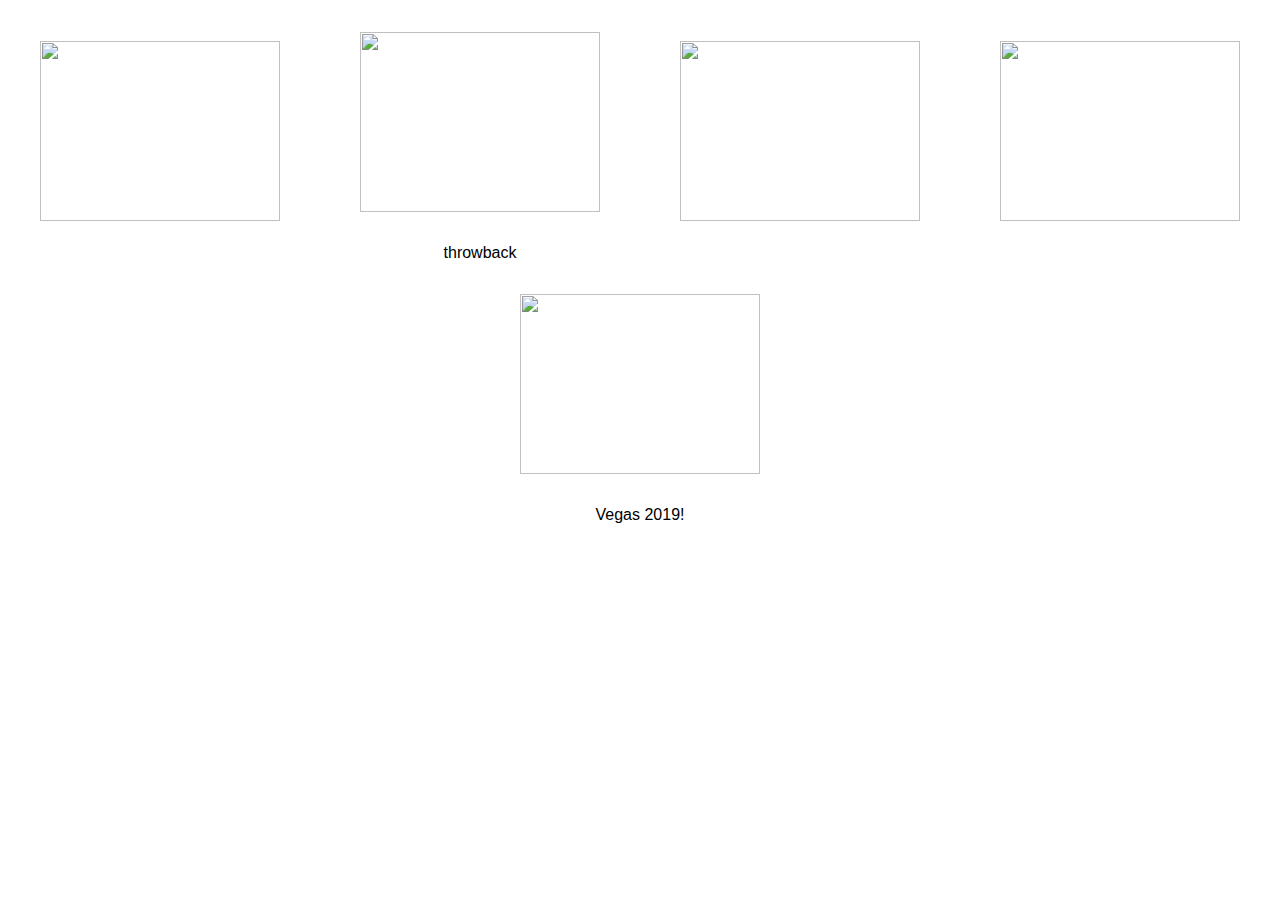
==== Pics.html @ 1e42a00f "Add files via upload" ====
<!DOCTYPE html>
<html lang="en">
<head>
  <meta charset="UTF-8">
  <meta http-equiv="X-UA-Compatible" content="IE=edge">
  <meta name="viewport" content="width=device-width, initial-scale=1.0">

  <link rel="stylesheet" href="style.css">
  <title>Wade's Photos</title>
</head>
<body>

  <div class="gallery">
    

    <img src="myspace-pics/wade2.jpg" height="180" width="240" alt="">

    <figure>
      <img src="myspace-pics/wade4.jpg" height="180" width="240" alt="">
      <figcaption>throwback</figcaption>
    </figure>

    <img src="myspace-pics/wade5.jpg" height="180" width="240" alt="">

    <img src="myspace-pics/wade6.jpg" height="180" width="240" alt="">

    <figure>
      <img src="myspace-pics/wade7.jpg" height="180" width="240" alt="">
      <figcaption>Vegas 2019!</figcaption>
    </figure>
  </div>
  
</body>
</html>
---- style.css ----
:root {
  --primary-color: rgb(89, 128, 255);
  --secondary-color: rgb(158, 181, 255);
  --link-color: rgb(4, 0, 128);

  --primary-font: 'Roboto', sans-serif;
  --secondary-font: 'STIX Two Text', serif;
}

html {
  scroll-behavior: smooth;
}

*, *::before, *::after {
  margin: 0;
  padding: 0;
  box-sizing: border-box;
}

a {
  color: var(--link-color);
}

.wrapper {
  width: 100%;
  display: flex;
  
  position: relative;
  margin: 0 auto;
  z-index: 1;
}

.wrapper::after {
  content: '';
  position: absolute;
  top: 0;
  left: 0;
  height: 100%;
  width: 100%;
  background: url(myspace-pics/bg2.jpg) fixed;
  z-index: -1;
}

.left-wrapper, .right-wrapper{
  width: 40%;
  margin: 0 auto;
  padding: 1.5rem;
  background-color: #fff;
}

.left-wrapper{
  margin-left: 11%;
}
.right-wrapper{
  margin-right: 10%;
}


.intro, .contact {
  font-family: var(--primary-font);
}

.intro {
  display: flex;
  align-items: center;
  justify-content: space-around;
  margin: 3rem;
  width: 80%;
}

.left-intro,
.right-intro {
  display: flex;
  flex-direction: column;
  align-items: flex-start;
  justify-content: space-around;
}

.left-intro h1 {
  font-family: var(--primary-font);
}

.left-intro img {
  margin: 2rem 0;
}

.left-intro i {
  background-color: rgb(209, 255, 5);
  border-radius: 50%;
  font-size: 1.2rem;
}

.info {
  list-style: none;
  margin: 2.5rem 0;
}

.contact {
  width: 80%;
  margin: 3rem;
  border: 2px solid var(--primary-color);
  display: flex;
  flex-direction: column;
  align-items: center;
  justify-content: center;
}

.contact-user,
.interests-heading {
  background-color: var(--primary-color);
  width: 100%;
}

.contact-user h2,
.interests-heading h2 {
  color: #fff;
  padding-left: 1.5rem;
}

.contact ul {
  list-style: none;
  display: grid;
  grid-template-columns: repeat(2, 1fr);
  background-color: #fff;
  margin: 1rem;
}

.contact li {
  display: flex;
  align-items: flex-start;
  margin: 0 2.5rem;
}

.contact h6 {
  margin: .5rem 0 .5rem 0;
  color: var(--link-color);
  cursor: pointer;
}

.contact i {
  margin-right: .8rem;
  color: var(--primary-color);
  transform: translateY(6px);
}

.profile-song {
  display: flex;
  align-items: center;
  justify-content: space-between;
  margin: 3rem;
  width: 80%;
  background-color: rgb(13, 13, 13);
  border: 2px solid rgb(13, 13, 13);
}

.btn {
  background-color: rgb(13, 13, 13);
  padding: 1.25rem;
  margin-left: .5rem;
  border-radius: 50%;
  border: 1px solid #fff;
  cursor: pointer;
}

.btn:focus {
  outline: 0;
}

.btn i {
  font-size: 1.25rem;
  color: #fff;
}

.dash {
  display: flex;
  flex-direction: column;
  align-items: center;
  justify-content: center;
}

.dash h3,
.dash h5 {
  color: #fff;
  margin-bottom: .75rem;
}

.progress-container {
  width: 100%;
  height: 7px;
  background-color: #fff;
  border-radius: 20px;
  cursor: pointer;
}

.progress-bar {
  background-color: rgb(13, 13, 13);
  border: 1px solid #fff;
  height: 100%;
  width: 0%;
  border-radius: 20px;
  transition: width 0.1s linear;
}

img {
  height: 100%;
  display: block;
}

.interests {
  width: 80%;
  margin: 3rem;
  border: 2px solid var(--primary-color);
  font-family: var(--secondary-font);
}

.interest-lists {
  display: grid;
  grid-template-columns: 1fr 2fr;
}

.interest-title {
  background-color: var(--secondary-color);
  padding: .3rem;
  margin: .2rem;
  border-radius: 3px;
}

.interest-title h5 {
  color: var(--link-color);
}

.list {
  background-color: rgb(212, 211, 242);
  padding: .5rem;
  margin: .25rem;
  border-radius: 3px;
}


/* right column */

.banner {
  width: 80%;
  border: 3px solid rgb(13, 13, 13);
  padding: 2rem;
  margin: 3rem;
  font-family: var(--primary-font);
}

.banner h1 {
  font-size: 1.7rem;
}

.blurbs {
  width: 80%;
  margin: 3rem;
  font-family: var(--secondary-font);
}

.blurb-heading {
  background-color: rgb(247, 224, 198);
}

.blurb-heading h2 {
  color: orange;
  padding-left: 1.5rem;
}

.blurb-info h2 {
  color: orange;
  margin: 1rem 0 .5rem 0;
}

.top-eight span {
  display: flex;
  align-items: center;
  justify-content: center;
  margin-bottom: 1.5rem;
}

.top-eight p {
  font-size: 1.2rem;
  margin-left: .55rem;
}

.friends {
  display: grid;
  grid-template-columns: repeat(4, 1fr);
  grid-gap: 1rem;
}

.card {
  display: flex;
  flex-direction: column;
  align-items: center;
  justify-content: center;
}

.card h4 {
  color: var(--link-color);
}

.card img {
  margin-top: .75rem;
}

.traversy, .tiff, .sterk {
  object-fit: cover;
}

.wds {
  object-position: right center;
  object-fit: cover;
}

.dorian {
  object-position: right;
  object-fit: cover;
}

.card a {
  text-decoration: none;
}

/* pics page */
.gallery {
  display: flex;
  flex-wrap: wrap;
  align-items: center;
  justify-content: space-around;
}

.gallery img {
  margin: 2rem 2.5rem;
}

figcaption {
  text-align: center;
  font-family: var(--primary-font);
}
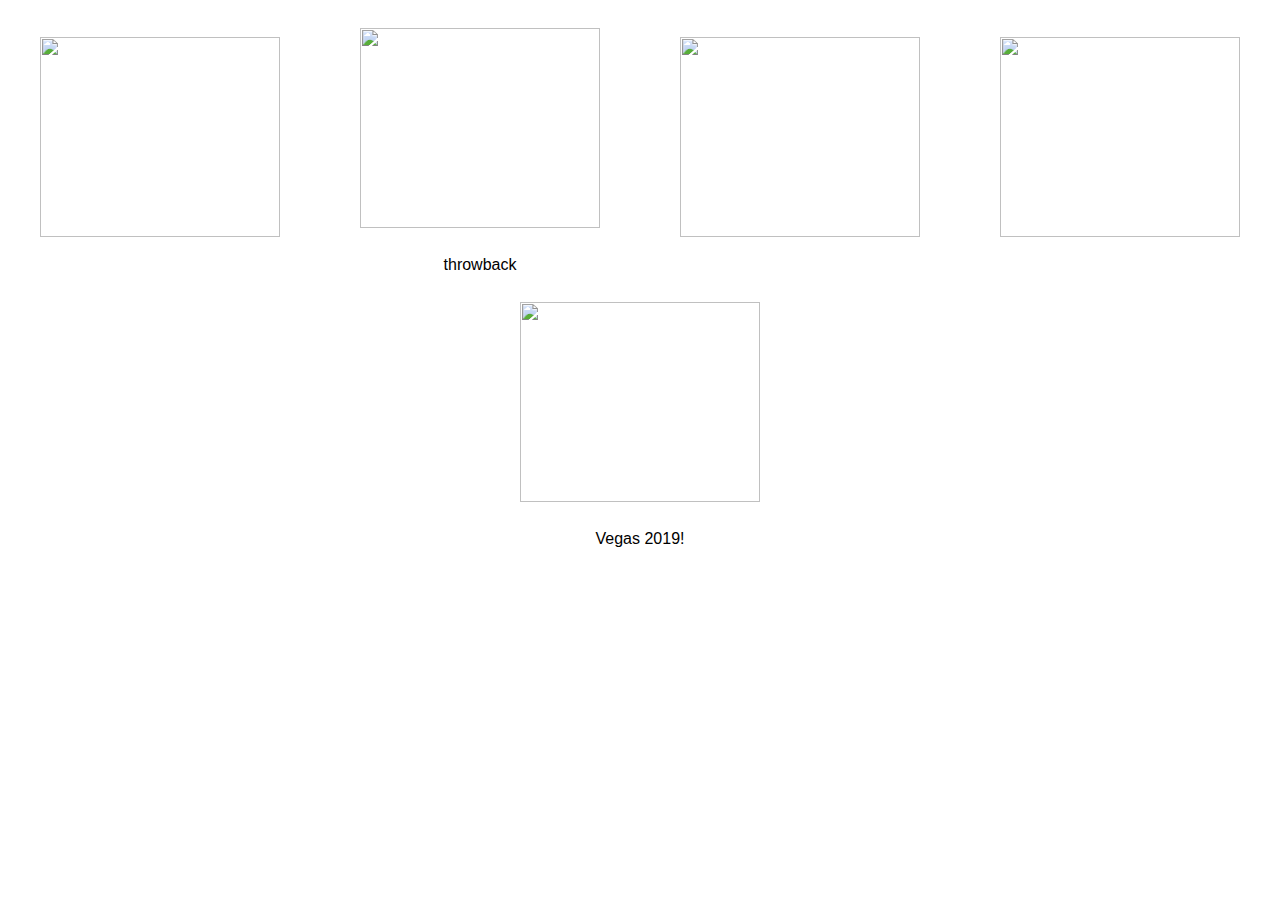
==== commit ce8c5e12: "Add files via upload" ====
--- a/Pics.html
+++ b/Pics.html
@@ -13,19 +13,19 @@
   <div class="gallery">
     
 
-    <img src="myspace-pics/wade2.jpg" height="180" width="240" alt="">
+    <img src="myspace-pics/wade2.jpg" height="200" width="240" alt="" class="wade-one">
 
     <figure>
-      <img src="myspace-pics/wade4.jpg" height="180" width="240" alt="">
+      <img src="myspace-pics/wade4.jpg" height="200" width="240" alt="" class="wade-two">
       <figcaption>throwback</figcaption>
     </figure>
 
-    <img src="myspace-pics/wade5.jpg" height="180" width="240" alt="">
+    <img src="myspace-pics/wade5.jpg" height="200" width="240" alt="" class="wade-three">
 
-    <img src="myspace-pics/wade6.jpg" height="180" width="240" alt="">
+    <img src="myspace-pics/wade6.jpg" height="200" width="240" alt="" class="wade-four">
 
     <figure>
-      <img src="myspace-pics/wade7.jpg" height="180" width="240" alt="">
+      <img src="myspace-pics/wade7.jpg" height="200" width="240" alt="" class="wade-five">
       <figcaption>Vegas 2019!</figcaption>
     </figure>
   </div>
--- a/style.css
+++ b/style.css
@@ -21,16 +21,13 @@
   color: var(--link-color);
 }
 
-.wrapper {
+/* layout */
+.outer-wrapper {
   width: 100%;
-  display: flex;
-  
   position: relative;
-  margin: 0 auto;
-  z-index: 1;
-}
-
-.wrapper::after {
+}
+
+.outer-wrapper::after {
   content: '';
   position: absolute;
   top: 0;
@@ -41,129 +38,136 @@
   z-index: -1;
 }
 
-.left-wrapper, .right-wrapper{
-  width: 40%;
+.wrapper {
+  width: 80%;
+  display: flex;
+  gap: clamp(0, 1em, 2em);
   margin: 0 auto;
-  padding: 1.5rem;
+  z-index: 1;
   background-color: #fff;
 }
 
-.left-wrapper{
-  margin-left: 11%;
-}
-.right-wrapper{
-  margin-right: 10%;
-}
-
-
-.intro, .contact {
+.left-wrapper, .right-wrapper {
+  max-width: 70%;
+  padding: clamp(.75em, 3%, 2em);
+}
+
+
+/* presets */
+ul {
+  list-style: none;
+}
+
+a {
+  text-decoration: none;
+  color: var(--link-color);
   font-family: var(--primary-font);
-}
-
+  font-weight: 400;
+}
+
+a:hover, a:focus {
+  color: var(--primary-color);
+}
+
+h1, h2, h3, h4,
+h5, h6, p {
+  font-family: var(--secondary-font);
+}
+
+button {
+  border: none;
+  cursor: pointer;
+}
+
+img {
+  object-fit: cover;
+}
+
+
+/* left side */
 .intro {
-  display: flex;
-  align-items: center;
-  justify-content: space-around;
-  margin: 3rem;
-  width: 80%;
-}
-
-.left-intro,
-.right-intro {
-  display: flex;
-  flex-direction: column;
-  align-items: flex-start;
-  justify-content: space-around;
-}
-
-.left-intro h1 {
-  font-family: var(--primary-font);
-}
-
-.left-intro img {
-  margin: 2rem 0;
-}
-
-.left-intro i {
-  background-color: rgb(209, 255, 5);
-  border-radius: 50%;
-  font-size: 1.2rem;
-}
-
-.info {
-  list-style: none;
-  margin: 2.5rem 0;
-}
-
-.contact {
-  width: 80%;
-  margin: 3rem;
-  border: 2px solid var(--primary-color);
-  display: flex;
-  flex-direction: column;
-  align-items: center;
-  justify-content: center;
-}
-
-.contact-user,
-.interests-heading {
-  background-color: var(--primary-color);
-  width: 100%;
-}
-
-.contact-user h2,
-.interests-heading h2 {
-  color: #fff;
-  padding-left: 1.5rem;
-}
-
-.contact ul {
-  list-style: none;
   display: grid;
   grid-template-columns: repeat(2, 1fr);
-  background-color: #fff;
-  margin: 1rem;
-}
-
-.contact li {
-  display: flex;
+  grid-gap: clamp(.25em, 1em, 2em);
+  place-items: center;
+  padding: 0 1.5em 0 1.5em;
+}
+
+.left-intro, .right-intro {
+  display: flex;
+  flex-direction: column;
   align-items: flex-start;
-  margin: 0 2.5rem;
-}
-
-.contact h6 {
-  margin: .5rem 0 .5rem 0;
-  color: var(--link-color);
-  cursor: pointer;
-}
-
-.contact i {
-  margin-right: .8rem;
+  justify-content: center;
+  gap: .5em;
+}
+
+.left-intro i {
+  font-size: 1.25rem;
+  background-color: yellow;
+  border-radius: 50%;
+}
+
+.info {
+  margin-block: 1em;
+}
+
+.contact {
+  border: 2px solid var(--primary-color);
+  margin-block: 3em;
+  display: flex;
+  flex-direction: column;
+  align-items: center;
+  justify-content: center;
+}
+
+.contact-user {
+  background-color: var(--primary-color);
+  padding-left: 1em;
+  width: 100%;
+}
+
+.contact-user > h2 {
+  color: #fff;
+}
+
+.contact-list > ul {
+  display: grid;
+  grid-template-columns: repeat(2, 1fr);
+  grid-gap: clamp(.75em, 1em, 2em);
+  padding: clamp(.35em, 1em, 1.25em);
+}
+
+.contact-list li {
+  display: flex;
+  align-items: flex-start;
+  gap: .3em;
+}
+
+.contact-list i, 
+.contact-list a {
+  font-size: .75rem;
+}
+
+.contact-list i {
   color: var(--primary-color);
-  transform: translateY(6px);
 }
 
 .profile-song {
-  display: flex;
-  align-items: center;
-  justify-content: space-between;
-  margin: 3rem;
-  width: 80%;
-  background-color: rgb(13, 13, 13);
-  border: 2px solid rgb(13, 13, 13);
+  background-color: rgb(10, 10, 10);
+  display: flex;
+  align-items: center;
+  justify-content: center;
+  gap: 2em;
+  margin-block: 3em;
+  border: 2px solid rgb(10, 10, 10);
 }
 
 .btn {
-  background-color: rgb(13, 13, 13);
-  padding: 1.25rem;
-  margin-left: .5rem;
+  border: 1px solid #fff;
   border-radius: 50%;
-  border: 1px solid #fff;
-  cursor: pointer;
-}
-
-.btn:focus {
-  outline: 0;
+  background: transparent;
+  padding: 2em;
+  margin-left: .25em;
 }
 
 .btn i {
@@ -172,89 +176,90 @@
 }
 
 .dash {
-  display: flex;
-  flex-direction: column;
-  align-items: center;
-  justify-content: center;
+  background-color: rgba(10, 10, 10, .5);
+  display: flex;
+  flex-direction: column;
+  align-items: center;
+  justify-content: center;
+  gap: .3em;
+  margin: 0 auto;
 }
 
 .dash h3,
 .dash h5 {
   color: #fff;
-  margin-bottom: .75rem;
+  text-align: center;
 }
 
 .progress-container {
+  height: 12px;
   width: 100%;
-  height: 7px;
-  background-color: #fff;
-  border-radius: 20px;
-  cursor: pointer;
+  border: 1px solid #fff;
+  border-radius: 8px;
 }
 
 .progress-bar {
-  background-color: rgb(13, 13, 13);
-  border: 1px solid #fff;
+  background: #fff;
+  width: 0%;
   height: 100%;
-  width: 0%;
-  border-radius: 20px;
-  transition: width 0.1s linear;
-}
-
-img {
+}
+
+.album-art {
   height: 100%;
+  margin-left: auto;
+}
+
+.album-art img {
   display: block;
 }
 
 .interests {
-  width: 80%;
-  margin: 3rem;
+  margin: 3em 0 1em 0;
   border: 2px solid var(--primary-color);
-  font-family: var(--secondary-font);
+}
+
+.interests-heading {
+  background-color: var(--primary-color);
+  padding-left: 1em;
+  color: #fff;
 }
 
 .interest-lists {
   display: grid;
   grid-template-columns: 1fr 2fr;
+  padding: .2em;
 }
 
 .interest-title {
   background-color: var(--secondary-color);
-  padding: .3rem;
-  margin: .2rem;
-  border-radius: 3px;
-}
-
-.interest-title h5 {
   color: var(--link-color);
+  padding: .3em;
+  margin: .1em;
 }
 
 .list {
   background-color: rgb(212, 211, 242);
-  padding: .5rem;
-  margin: .25rem;
-  border-radius: 3px;
-}
-
-
-/* right column */
-
+  padding: .3em;
+  margin: .1em;
+}
+
+
+/* right side */
 .banner {
-  width: 80%;
-  border: 3px solid rgb(13, 13, 13);
-  padding: 2rem;
-  margin: 3rem;
-  font-family: var(--primary-font);
-}
-
-.banner h1 {
-  font-size: 1.7rem;
+  border: 2px solid black;
+  text-align: center;
+  padding: 2em .75em;
+  margin: 0 0 3em 0;
 }
 
 .blurbs {
-  width: 80%;
-  margin: 3rem;
-  font-family: var(--secondary-font);
+  display: flex;
+  flex-direction: column;
+  margin-block: 3em;
+}
+
+.blurbs h2 {
+  color: orange;
 }
 
 .blurb-heading {
@@ -262,65 +267,130 @@
 }
 
 .blurb-heading h2 {
-  color: orange;
-  padding-left: 1.5rem;
-}
-
-.blurb-info h2 {
-  color: orange;
-  margin: 1rem 0 .5rem 0;
-}
-
-.top-eight span {
-  display: flex;
-  align-items: center;
-  justify-content: center;
-  margin-bottom: 1.5rem;
-}
-
-.top-eight p {
-  font-size: 1.2rem;
-  margin-left: .55rem;
-}
-
-.friends {
-  display: grid;
-  grid-template-columns: repeat(4, 1fr);
-  grid-gap: 1rem;
-}
-
-.card {
-  display: flex;
-  flex-direction: column;
-  align-items: center;
-  justify-content: center;
-}
-
-.card h4 {
-  color: var(--link-color);
-}
-
-.card img {
-  margin-top: .75rem;
-}
-
-.traversy, .tiff, .sterk {
-  object-fit: cover;
-}
-
-.wds {
-  object-position: right center;
-  object-fit: cover;
-}
-
-.dorian {
+  padding-left: 1em;
+}
+
+.blurb-info {
+  margin-top: 1em;
+  line-height: 1.4;
+}
+
+.blurb-info h2:nth-of-type(2) {
+  margin-top: 1em;
+}
+
+.top-eight {
+  display: flex;
+  flex-direction: column;
+  align-items: center;
+  justify-content: center;
+  gap: 1em;
+}
+
+.top-eight-layout {
+  display: flex;
+  flex-wrap: wrap;
+  align-items: center;
+  justify-content: center;
+  gap: 1em;
+}
+
+.top-eight-layout figure {
+  display: flex;
+  flex-direction: column;
+  align-items: center;
+  justify-content: center;
+  gap: .5em;
+}
+
+.dorian, .wds {
   object-position: right;
-  object-fit: cover;
-}
-
-.card a {
-  text-decoration: none;
-}
+}
+
+
+/* media queries for smaller screens */
+@media (max-width: 1280px) {
+  .wrapper {
+    display: flex;
+    flex-direction: column;
+    align-items: center;
+    justify-content: center;
+  }
+}
+
+@media (max-width: 800px) {
+  .wrapper {
+    width: 100%;
+    position: relative;
+  }
+  .profile-song {
+    position: fixed;
+    top: 82vh;
+    right: .5em;
+    background: transparent;
+    border: none;
+    opacity: 0;
+    animation: play-button 1.5s ease-in forwards;
+  }
+  .dash {
+    position: fixed;
+    top: 96.5vh;
+    left: 0;
+    display: flex;
+    flex-direction: row;
+    align-items: center;
+    justify-content: space-around;
+    background-color: rgba(89, 128, 255, 1);
+    width: 100%;
+    padding: .25em;
+    opacity: 0;
+    animation: media-dash 2.5s ease-in forwards;
+  }
+  @keyframes play-button {
+    0% {
+      opacity: 0;
+    }
+    100% {
+      opacity: 1;
+    }
+  }
+  @keyframes media-dash {
+    0% {
+      opacity: 0;
+    }
+    100% {
+      opacity: 1;
+    }
+  }
+  .dash h3, .dash h5 {
+    font-size: .9rem;
+  }
+  .progress-container {
+    width: 35%;
+  }
+  .album-art {
+    display: none;
+  }
+  .btn {
+    padding: 1em;
+    border: 2px solid var(--primary-color);
+  }
+  .btn i {
+    color: var(--primary-color);
+  }
+  .interest-lists {
+    display: flex;
+    flex-direction: column;
+  }
+  .interest-title {
+    text-align: center;
+  }
+  .top-eight {
+    margin-bottom: 4em;
+  }
+}
+
+
 
 /* pics page */
 .gallery {
@@ -331,10 +401,24 @@
 }
 
 .gallery img {
-  margin: 2rem 2.5rem;
+  margin: 1.75em 1.25em;
 }
 
 figcaption {
   text-align: center;
   font-family: var(--primary-font);
+} 
+
+.wade-one {
+  object-position: top center;
+}
+
+.wade-three, .wade-four {
+  object-position: top center;
+  object-fit: fill;
+}
+
+.wade-five {
+  object-fit: cover;
+  object-position: top center;
 }